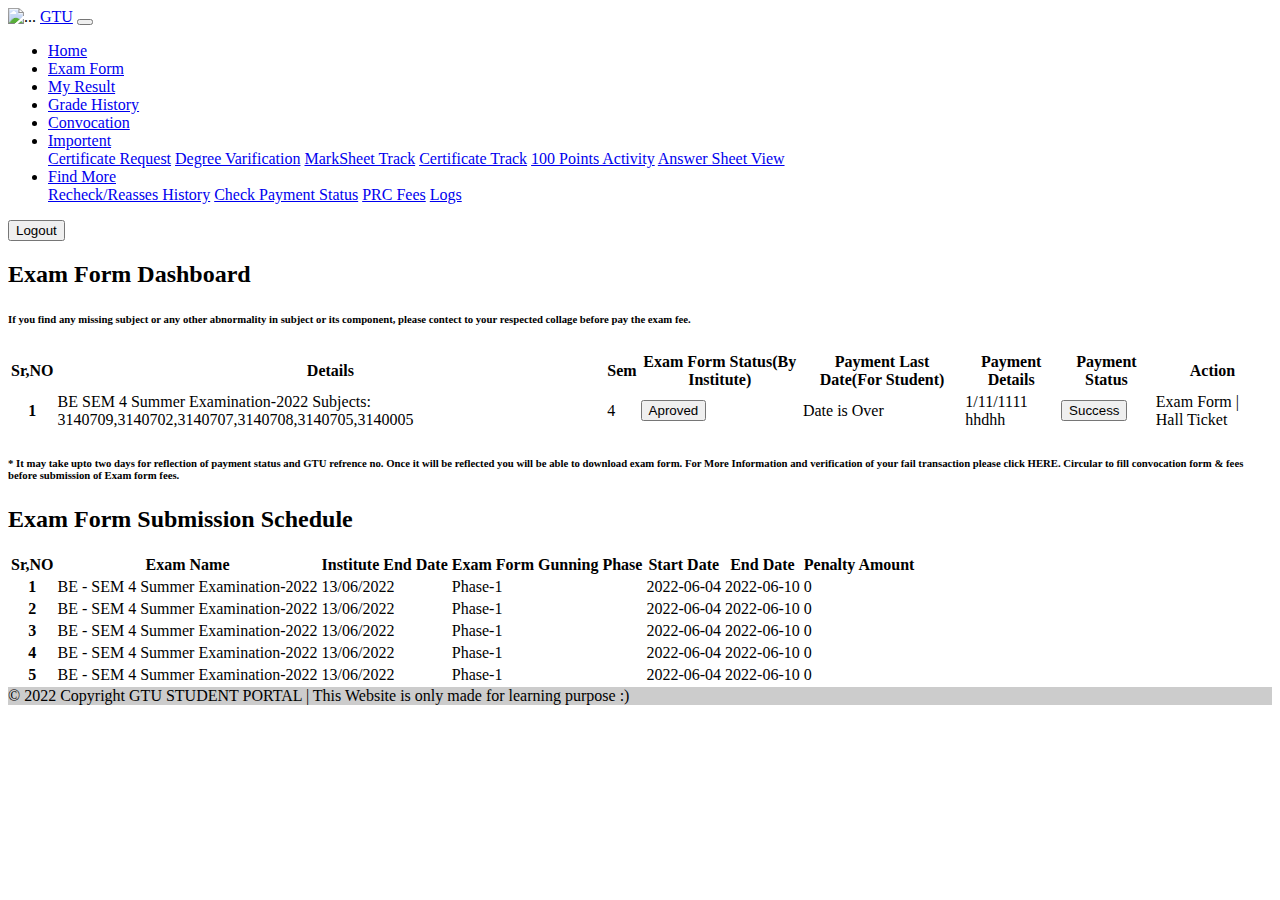
==== Exam Form.html @ 010d67d4 "Add files via upload" ====
<!doctype html>
<html lang="en">

<head>
    <meta charset="utf-8">
    <meta name="viewport" content="width=device-width, initial-scale=1">
    <title>GTU Student Portal | Exam Form</title>
    <link href="https://cdn.jsdelivr.net/npm/bootstrap@5.2.0-beta1/dist/css/bootstrap.min.css" rel="stylesheet"
        integrity="sha384-0evHe/X+R7YkIZDRvuzKMRqM+OrBnVFBL6DOitfPri4tjfHxaWutUpFmBp4vmVor" crossorigin="anonymous">
    <link href="/bootstrap-5.1.3-dist/css/bootstrap.min.css" rel="stylesheet">
    <link rel="stylesheet" href="./CSS/style.css">
</head>

<body>

    <nav class="navbar navbar-expand-lg navbar-dark bg-dark">
        <img src="./IMG/logo.png" class="" alt="...">
        <a class="navbar-brand" href="#">GTU</a>
        <button class="navbar-toggler" type="button" data-toggle="collapse" data-target="#navbarNavDropdown"
            aria-controls="navbarNavDropdown" aria-expanded="false" aria-label="Toggle navigation">
            <span class="navbar-toggler-icon"></span>
        </button>
        <div class="collapse navbar-collapse" id="navbarNavDropdown">
            <ul class="navbar-nav">
                <li class="nav-item">
                    <a class="nav-link" href="./home.html">Home</a>
                </li>
                <li class="nav-item active">
                    <a class="nav-link" href="./Exam Form.html">Exam Form</a>
                </li>
                <li class="nav-item">
                    <a class="nav-link" href="#">My Result</a>
                </li>
                <li class="nav-item">
                    <a class="nav-link" href="#">Grade History</a>
                </li>
                <li class="nav-item">
                    <a class="nav-link" href="#">Convocation</a>
                </li>
                <li class="nav-item dropdown">
                    <a class="nav-link dropdown-toggle" href="#" id="navbarDropdownMenuLink" data-toggle="dropdown"
                        aria-haspopup="true" aria-expanded="false">
                        Importent
                    </a>
                    <div class="dropdown-menu" aria-labelledby="navbarDropdownMenuLink">
                        <a class="dropdown-item" href="#">Certificate Request</a>
                        <a class="dropdown-item" href="#">Degree Varification</a>
                        <a class="dropdown-item" href="#">MarkSheet Track</a>
                        <a class="dropdown-item" href="#">Certificate Track</a>
                        <a class="dropdown-item" href="#">100 Points Activity</a>
                        <a class="dropdown-item" href="#">Answer Sheet View</a>
                    </div>
                </li>

                <li class="nav-item dropdown">
                    <a class="nav-link dropdown-toggle" href="#" id="navbarDropdownMenuLink" data-toggle="dropdown"
                        aria-haspopup="true" aria-expanded="false">
                        Find More
                    </a>
                    <div class="dropdown-menu" aria-labelledby="navbarDropdownMenuLink">
                        <a class="dropdown-item" href="#">Recheck/Reasses History</a>
                        <a class="dropdown-item" href="#">Check Payment Status</a>
                        <a class="dropdown-item" href="#">PRC Fees</a>
                        <a class="dropdown-item" href="#">Logs</a>
                    </div>
                </li>

            </ul>
            <div class="d-flex justify-content-end">
                <button type="button" class="btn btn-danger">Logout</button>
            </div>
        </div>
    </nav>

    <h2 class="title">Exam Form Dashboard</h2>

    <h6 class="Para">If you find any missing subject or any other abnormality in subject or its component, please
        contect to your respected collage before pay the exam fee.</h6>

    <div class="table-responsive m-5">
        <table class="table">
            <thead>
                <tr>
                    <th scope="col">Sr,NO</th>
                    <th scope="col">Details</th>
                    <th scope="col">Sem</th>
                    <th scope="col">Exam Form Status(By Institute)</th>
                    <th scope="col">Payment Last Date(For Student)</th>
                    <th scope="col">Payment Details</th>
                    <th scope="col">Payment Status</th>
                    <th scope="col">Action</th>
                </tr>
            </thead>
            <tbody>
                <tr>
                    <th scope="row">1</th>
                    <td>BE SEM 4 Summer Examination-2022
                        Subjects: 3140709,3140702,3140707,3140708,3140705,3140005</td>
                    <td>4</td>
                    <td><button type="button" class="btn btn-success">Aproved</button></td>
                    <td>Date is Over</td>
                    <td>1/11/1111 hhdhh</td>
                    <td><button type="button" class="btn btn-success">Success</button></td>
                    <td>Exam Form | Hall Ticket</td>
                </tr>
            </tbody>
        </table>
    </div>
    <h6 class="Para">* It may take upto two days for reflection of payment status and GTU refrence no. Once it will be
        reflected you will be able to download exam form.

        For More Information and verification of your fail transaction please click HERE.

        Circular to fill convocation form & fees before submission of Exam form fees.
    </h6>

    <h2 class="title">Exam Form Submission Schedule</h2>

    <div class="table-responsive m-5">
        <table class="table">
            <thead>
                <tr>
                    <th scope="col">Sr,NO</th>
                    <th scope="col">Exam Name</th>
                    <th scope="col">Institute End Date</th>
                    <th scope="col">Exam Form Gunning Phase</th>
                    <th scope="col">Start Date</th>
                    <th scope="col">End Date</th>
                    <th scope="col">Penalty Amount</th>
                </tr>
            </thead>
            <tbody>
                <tr>
                    <th scope="row">1</th>
                    <td>BE - SEM 4 Summer Examination-2022</td>
                    <td>13/06/2022</td>
                    <td>Phase-1</td>
                    <td>2022-06-04</td>
                    <td>2022-06-10</td>
                    <td>0</td>
                </tr>
                <tr>
                    <th scope="row">2</th>
                    <td>BE - SEM 4 Summer Examination-2022</td>
                    <td>13/06/2022</td>
                    <td>Phase-1</td>
                    <td>2022-06-04</td>
                    <td>2022-06-10</td>
                    <td>0</td>
                </tr>
                <tr>
                    <th scope="row">3</th>
                    <td>BE - SEM 4 Summer Examination-2022</td>
                    <td>13/06/2022</td>
                    <td>Phase-1</td>
                    <td>2022-06-04</td>
                    <td>2022-06-10</td>
                    <td>0</td>
                </tr>
                <tr>
                    <th scope="row">4</th>
                    <td>BE - SEM 4 Summer Examination-2022</td>
                    <td>13/06/2022</td>
                    <td>Phase-1</td>
                    <td>2022-06-04</td>
                    <td>2022-06-10</td>
                    <td>0</td>
                </tr>
                <tr>
                    <th scope="row">5</th>
                    <td>BE - SEM 4 Summer Examination-2022</td>
                    <td>13/06/2022</td>
                    <td>Phase-1</td>
                    <td>2022-06-04</td>
                    <td>2022-06-10</td>
                    <td>0</td>
                </tr>
            </tbody>
        </table>
    </div>


    <footer class="bg-light text-center text-lg-start">
        <!-- Copyright -->
        <div class="text-center p-3" style="background-color: rgba(0, 0, 0, 0.2);">
            © 2022 Copyright GTU STUDENT PORTAL | This Website is only made for learning purpose :)
        </div>
        <!-- Copyright -->
    </footer>
    <script src="https://code.jquery.com/jquery-3.2.1.slim.min.js"
        integrity="sha384-KJ3o2DKtIkvYIK3UENzmM7KCkRr/rE9/Qpg6aAZGJwFDMVNA/GpGFF93hXpG5KkN"
        crossorigin="anonymous"></script>
    <script src="https://cdn.jsdelivr.net/npm/popper.js@1.12.9/dist/umd/popper.min.js"
        integrity="sha384-ApNbgh9B+Y1QKtv3Rn7W3mgPxhU9K/ScQsAP7hUibX39j7fakFPskvXusvfa0b4Q"
        crossorigin="anonymous"></script>
    <script src="https://cdn.jsdelivr.net/npm/bootstrap@4.0.0/dist/js/bootstrap.min.js"
        integrity="sha384-JZR6Spejh4U02d8jOt6vLEHfe/JQGiRRSQQxSfFWpi1MquVdAyjUar5+76PVCmYl"
        crossorigin="anonymous"></script>
    <script src="bootstrap-5.1.3-dist/js/bootstrap.min.js"></script>
</body>

</html>
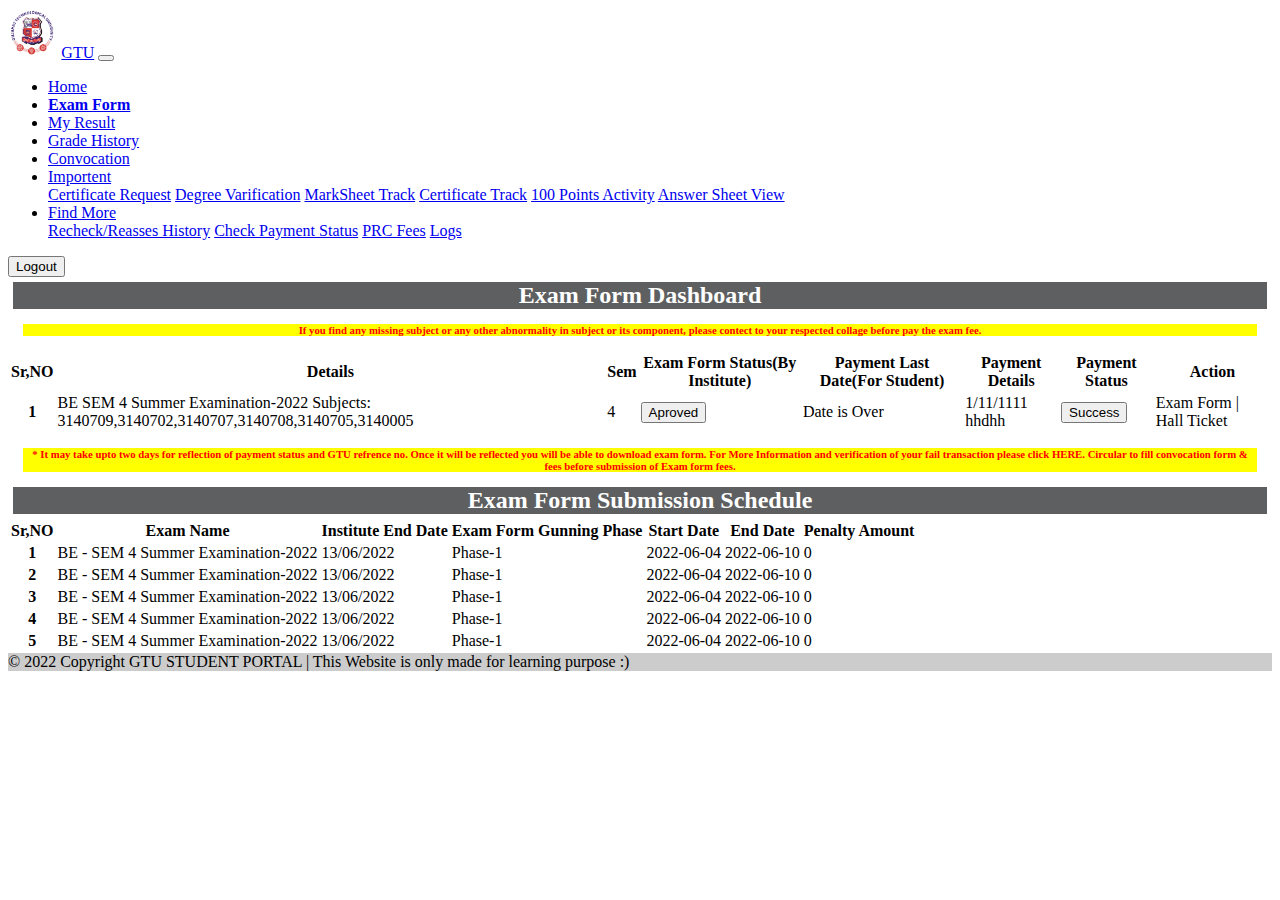
==== commit 2a0ed30b: "Update Exam Form.html" ====
--- a/Exam Form.html
+++ b/Exam Form.html
@@ -7,14 +7,13 @@
     <title>GTU Student Portal | Exam Form</title>
     <link href="https://cdn.jsdelivr.net/npm/bootstrap@5.2.0-beta1/dist/css/bootstrap.min.css" rel="stylesheet"
         integrity="sha384-0evHe/X+R7YkIZDRvuzKMRqM+OrBnVFBL6DOitfPri4tjfHxaWutUpFmBp4vmVor" crossorigin="anonymous">
-    <link href="/bootstrap-5.1.3-dist/css/bootstrap.min.css" rel="stylesheet">
-    <link rel="stylesheet" href="./CSS/style.css">
+    <link rel="stylesheet" href="https://jaimin78.github.io/GTU-Student-Portal-Bootstrap/CSS/style.css">
 </head>
 
 <body>
 
     <nav class="navbar navbar-expand-lg navbar-dark bg-dark">
-        <img src="./IMG/logo.png" class="" alt="...">
+        <img src="https://jaimin78.github.io/GTU-Student-Portal-Bootstrap/IMG/logo.png" class="" alt="...">
         <a class="navbar-brand" href="#">GTU</a>
         <button class="navbar-toggler" type="button" data-toggle="collapse" data-target="#navbarNavDropdown"
             aria-controls="navbarNavDropdown" aria-expanded="false" aria-label="Toggle navigation">
@@ -23,10 +22,10 @@
         <div class="collapse navbar-collapse" id="navbarNavDropdown">
             <ul class="navbar-nav">
                 <li class="nav-item">
-                    <a class="nav-link" href="./home.html">Home</a>
+                    <a class="nav-link" href="https://jaimin78.github.io/GTU-Student-Portal-Bootstrap/home.html">Home</a>
                 </li>
                 <li class="nav-item active">
-                    <a class="nav-link" href="./Exam Form.html">Exam Form</a>
+                    <a class="nav-link" href="https://jaimin78.github.io/GTU-Student-Portal-Bootstrap/Exam Form.html">Exam Form</a>
                 </li>
                 <li class="nav-item">
                     <a class="nav-link" href="#">My Result</a>
@@ -196,7 +195,7 @@
     <script src="https://cdn.jsdelivr.net/npm/bootstrap@4.0.0/dist/js/bootstrap.min.js"
         integrity="sha384-JZR6Spejh4U02d8jOt6vLEHfe/JQGiRRSQQxSfFWpi1MquVdAyjUar5+76PVCmYl"
         crossorigin="anonymous"></script>
-    <script src="bootstrap-5.1.3-dist/js/bootstrap.min.js"></script>
+ 
 </body>
 
-</html>+</html>
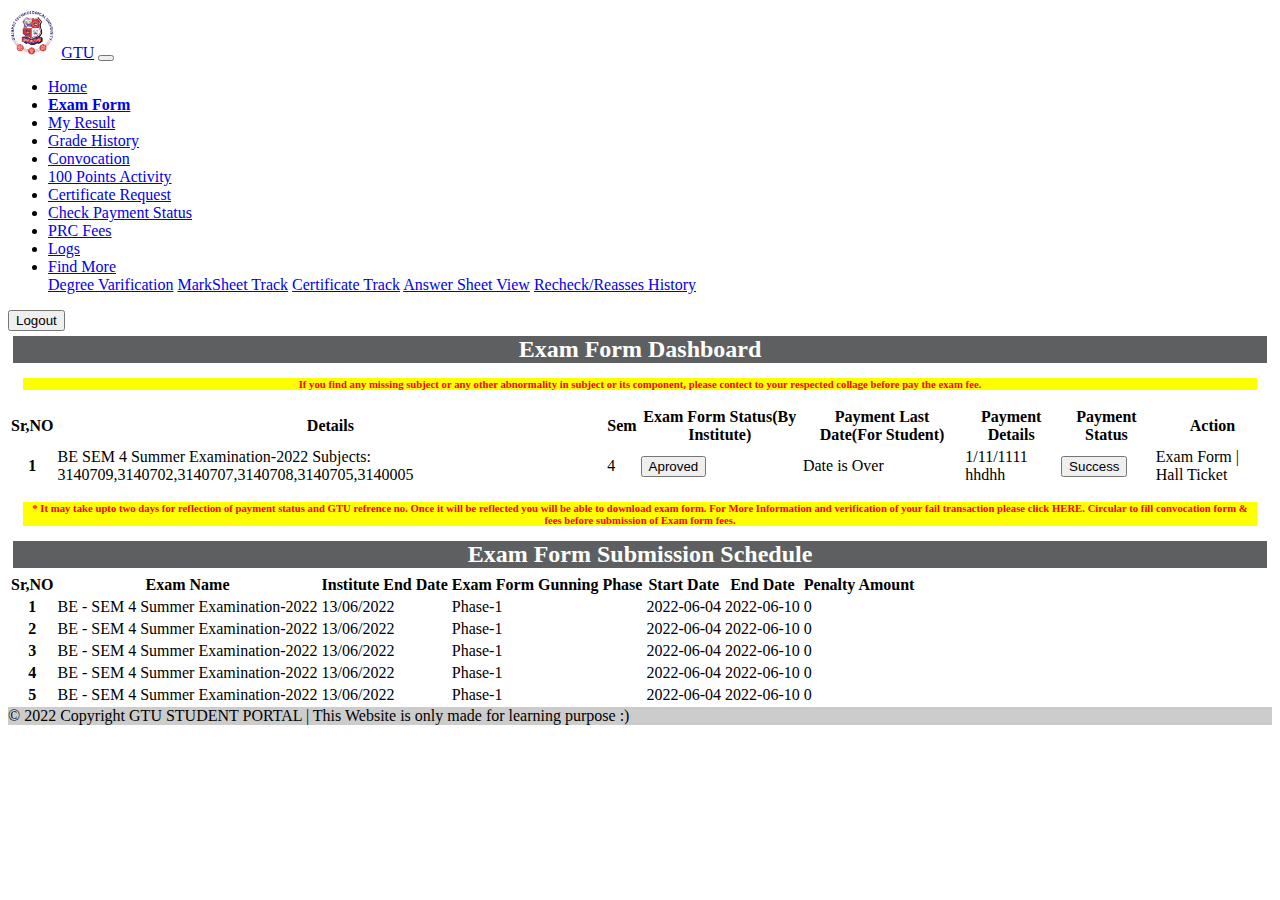
==== commit 85696f8f: "Add files via upload" ====
--- a/Exam Form.html
+++ b/Exam Form.html
@@ -7,13 +7,14 @@
     <title>GTU Student Portal | Exam Form</title>
     <link href="https://cdn.jsdelivr.net/npm/bootstrap@5.2.0-beta1/dist/css/bootstrap.min.css" rel="stylesheet"
         integrity="sha384-0evHe/X+R7YkIZDRvuzKMRqM+OrBnVFBL6DOitfPri4tjfHxaWutUpFmBp4vmVor" crossorigin="anonymous">
-    <link rel="stylesheet" href="https://jaimin78.github.io/GTU-Student-Portal-Bootstrap/CSS/style.css">
+    <link href="/bootstrap-5.1.3-dist/css/bootstrap.min.css" rel="stylesheet">
+    <link rel="stylesheet" href="./CSS/style.css">
 </head>
 
 <body>
 
     <nav class="navbar navbar-expand-lg navbar-dark bg-dark">
-        <img src="https://jaimin78.github.io/GTU-Student-Portal-Bootstrap/IMG/logo.png" class="" alt="...">
+        <img src="./IMG/logo.png" class="" alt="...">
         <a class="navbar-brand" href="#">GTU</a>
         <button class="navbar-toggler" type="button" data-toggle="collapse" data-target="#navbarNavDropdown"
             aria-controls="navbarNavDropdown" aria-expanded="false" aria-label="Toggle navigation">
@@ -21,52 +22,52 @@
         </button>
         <div class="collapse navbar-collapse" id="navbarNavDropdown">
             <ul class="navbar-nav">
-                <li class="nav-item">
-                    <a class="nav-link" href="https://jaimin78.github.io/GTU-Student-Portal-Bootstrap/home.html">Home</a>
+                <li class="nav-item ">
+                    <a class="nav-link" href="./home.html">Home</a>
                 </li>
                 <li class="nav-item active">
-                    <a class="nav-link" href="https://jaimin78.github.io/GTU-Student-Portal-Bootstrap/Exam Form.html">Exam Form</a>
-                </li>
-                <li class="nav-item">
-                    <a class="nav-link" href="#">My Result</a>
-                </li>
-                <li class="nav-item">
-                    <a class="nav-link" href="#">Grade History</a>
-                </li>
-                <li class="nav-item">
-                    <a class="nav-link" href="#">Convocation</a>
-                </li>
-                <li class="nav-item dropdown">
-                    <a class="nav-link dropdown-toggle" href="#" id="navbarDropdownMenuLink" data-toggle="dropdown"
-                        aria-haspopup="true" aria-expanded="false">
-                        Importent
-                    </a>
-                    <div class="dropdown-menu" aria-labelledby="navbarDropdownMenuLink">
-                        <a class="dropdown-item" href="#">Certificate Request</a>
-                        <a class="dropdown-item" href="#">Degree Varification</a>
-                        <a class="dropdown-item" href="#">MarkSheet Track</a>
-                        <a class="dropdown-item" href="#">Certificate Track</a>
-                        <a class="dropdown-item" href="#">100 Points Activity</a>
-                        <a class="dropdown-item" href="#">Answer Sheet View</a>
-                    </div>
-                </li>
-
+                    <a class="nav-link" href="./Exam Form.html">Exam Form</a>
+                </li>
+                <li class="nav-item">
+                    <a class="nav-link" href="./My Result.html">My Result</a>
+                </li>
+                <li class="nav-item">
+                    <a class="nav-link" href="./Grade History.html">Grade History</a>
+                </li>
+                <li class="nav-item">
+                    <a class="nav-link" href="./Convocation.html">Convocation</a>
+                </li>
+                <li class="nav-item">
+                    <a class="nav-link" href="./activitypoint.html">100 Points Activity</a>
+                </li>
+                <li class="nav-item">
+                    <a class="nav-link" href="./Certificate Req.html">Certificate Request</a>
+                </li>
+                <li class="nav-item">
+                    <a class="nav-link" href="./payment status.html">Check Payment Status</a>
+                </li>
+                <li class="nav-item">
+                    <a class="nav-link" href="./prc.html">PRC Fees</a>
+                </li>
+                <li class="nav-item">
+                    <a class="nav-link" href="./logs.html">Logs</a>
+                </li>
                 <li class="nav-item dropdown">
                     <a class="nav-link dropdown-toggle" href="#" id="navbarDropdownMenuLink" data-toggle="dropdown"
                         aria-haspopup="true" aria-expanded="false">
                         Find More
                     </a>
                     <div class="dropdown-menu" aria-labelledby="navbarDropdownMenuLink">
-                        <a class="dropdown-item" href="#">Recheck/Reasses History</a>
-                        <a class="dropdown-item" href="#">Check Payment Status</a>
-                        <a class="dropdown-item" href="#">PRC Fees</a>
-                        <a class="dropdown-item" href="#">Logs</a>
+                        <a class="dropdown-item" href="./Default.html">Degree Varification</a>
+                        <a class="dropdown-item" href="./Default.html">MarkSheet Track</a>
+                        <a class="dropdown-item" href="./Default.html">Certificate Track</a>
+                        <a class="dropdown-item" href="./Default.html">Answer Sheet View</a> 
+                        <a class="dropdown-item" href="./Default.html">Recheck/Reasses History</a>
                     </div>
                 </li>
-
             </ul>
             <div class="d-flex justify-content-end">
-                <button type="button" class="btn btn-danger">Logout</button>
+                <a href="./index.html"><button type="button" class="btn btn-danger">Logout</button></a>
             </div>
         </div>
     </nav>
@@ -195,7 +196,7 @@
     <script src="https://cdn.jsdelivr.net/npm/bootstrap@4.0.0/dist/js/bootstrap.min.js"
         integrity="sha384-JZR6Spejh4U02d8jOt6vLEHfe/JQGiRRSQQxSfFWpi1MquVdAyjUar5+76PVCmYl"
         crossorigin="anonymous"></script>
- 
+    <script src="bootstrap-5.1.3-dist/js/bootstrap.min.js"></script>
 </body>
 
-</html>
+</html>--- a/CSS/style.css
+++ b/CSS/style.css
@@ -0,0 +1,65 @@
+/* login page bg */
+.login-body{
+    background-color: rgb(114, 137, 156);
+}
+
+/* logo size */
+
+.form img{
+    max-width: 100px;
+    max-height: 100px;
+}
+
+/* logi card shadow */
+
+.shadow-card{
+    box-shadow: 0px 0px 35px 5px white;
+    animation: colorchange infinite 5s;
+}
+
+@keyframes colorchange{
+    0%{
+        box-shadow: 0px 0px 35px 5px white;
+    }
+    50%{
+        box-shadow: 0px 0px 35px 5px rgb(255, 49, 49);
+    }
+    80%{
+        box-shadow: 0px 0px 35px 5px rgb(22, 243, 122);
+    }
+    100%{
+        box-shadow: 0px 0px 35px 5px white;
+    }
+}
+
+
+/* Home page */
+
+.navbar img{
+    max-width: 50px;
+    max-height: 50px;
+}
+
+.active{
+    font-weight: bold;
+    text-decoration: underline;
+}
+
+
+
+
+/* default */
+
+.title{
+    background-color: rgb(94, 95, 97);
+    color: white;
+    text-align: center;
+    margin: 5px;
+}
+
+.Para{
+    background-color: yellow;
+    color: red;
+    margin: 15px;
+    text-align: center;
+}
